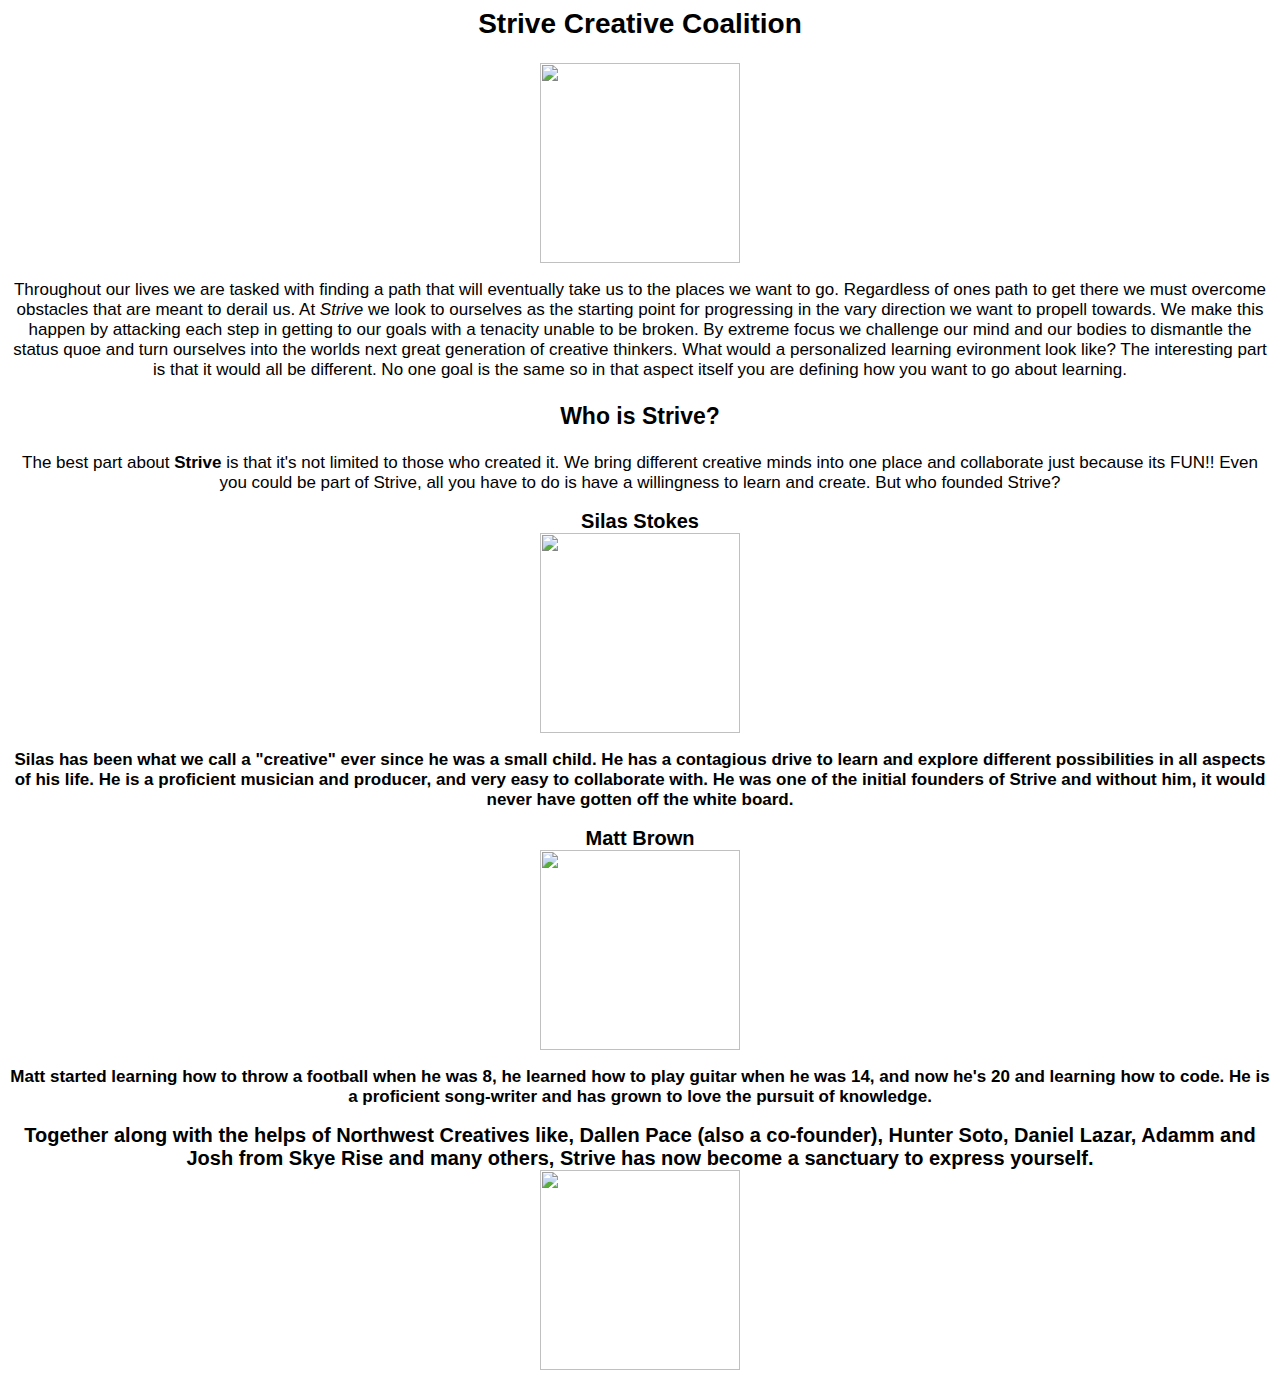
==== index2.html @ aa408d66 "bolded silas and matt" ====
<html>
	<link rel="stylesheet" href="style.css" />
		<h2>Strive Creative Coalition</h2>
			<img src="https://scontent.fsnc1-1.fna.fbcdn.net/v/t1.0-9/13901539_368842279906814_3667282385080060705_n.jpg?oh=bf0338d045f3229702eb349942c32bef&oe=58A3F419" />
		<body>
				<p> Throughout our lives we are tasked with finding a path that will eventually take us to the places we want to go. Regardless of ones path to get there we must overcome obstacles that are meant to derail us. At <em>Strive</em> we look to ourselves as the starting point for progressing in the vary direction we want to propell towards.
				We make this happen by attacking each step in getting to our goals with a tenacity unable to be broken. By extreme focus we challenge our mind and our bodies to dismantle the status quoe and turn ourselves into the worlds next great generation of creative thinkers. What would a personalized learning evironment look like? The interesting part is that it would all be different. No one goal is the same so in that aspect itself you are defining how you want to go about learning.
			<h3>Who is Strive?</h3>
				<p>The best part about <strong>Strive</strong> is that it's not limited to those who created it. We bring different creative minds into one place and collaborate just because its FUN!! Even you could be part of Strive, all you have to do is have a willingness to learn and create. But who founded Strive? </p>
			<div><strong>Silas Stokes</div>
				<img src="https://scontent.fsnc1-1.fna.fbcdn.net/v/t1.0-9/12794629_333018826822493_6487615239612348009_n.jpg?oh=09ee1d143dfb1996c861d17a20b2a39e&oe=58AAC441" />
					<p>Silas has been what we call a "creative" ever since he was a small child. He has a contagious drive to learn and explore different possibilities in all aspects of his life. He is a proficient musician and producer, and very easy to collaborate with. He was one of the initial founders of Strive and without him, it would never have gotten off the white board.</p>
			<div><strong>Matt Brown</div>
				<img src= "https://scontent.fsnc1-1.fna.fbcdn.net/v/t1.0-9/1426252_228591327314194_2001904763_n.jpg?oh=9dea62bce3fd3f61cb7ce3ad657935df&oe=589DC16E" />
					<p>Matt started learning how to throw a football when he was 8, he learned how to play guitar when he was 14, and now he's 20 and learning how to code. He is a proficient song-writer and has grown to love the pursuit of knowledge.</p>
			<div>Together along with the helps of Northwest Creatives like, Dallen Pace (also a co-founder), Hunter Soto, Daniel Lazar, Adamm and Josh from Skye Rise and many others, Strive has now become a sanctuary to express yourself.</div>
			<img src="https://scontent.fsnc1-1.fna.fbcdn.net/v/t1.0-9/13901539_368842279906814_3667282385080060705_n.jpg?oh=bf0338d045f3229702eb349942c32bef&oe=58A3F419" />
		</body>
</html>
---- style.css ----
h2 {
	font-family: impact, Charcoal, sans-serif;
	font-size: 28;
	text-align: center;
}
h3 {
	font-family: impact, Charcoal, sans-serif;
	font-size: 23;
	text-align: center;
}
p {
	font-family: Tahoma, Geneva, sans-serif;
	font-size: 17;
	text-align: center;
}
div {
	font-family: Tahoma, Geneva, sans-serif;
	font-size: 20;
	text-align: center;
}
img {
    display: block;
    margin-left: auto;
    margin-right: auto; 
    height: 200px;
}
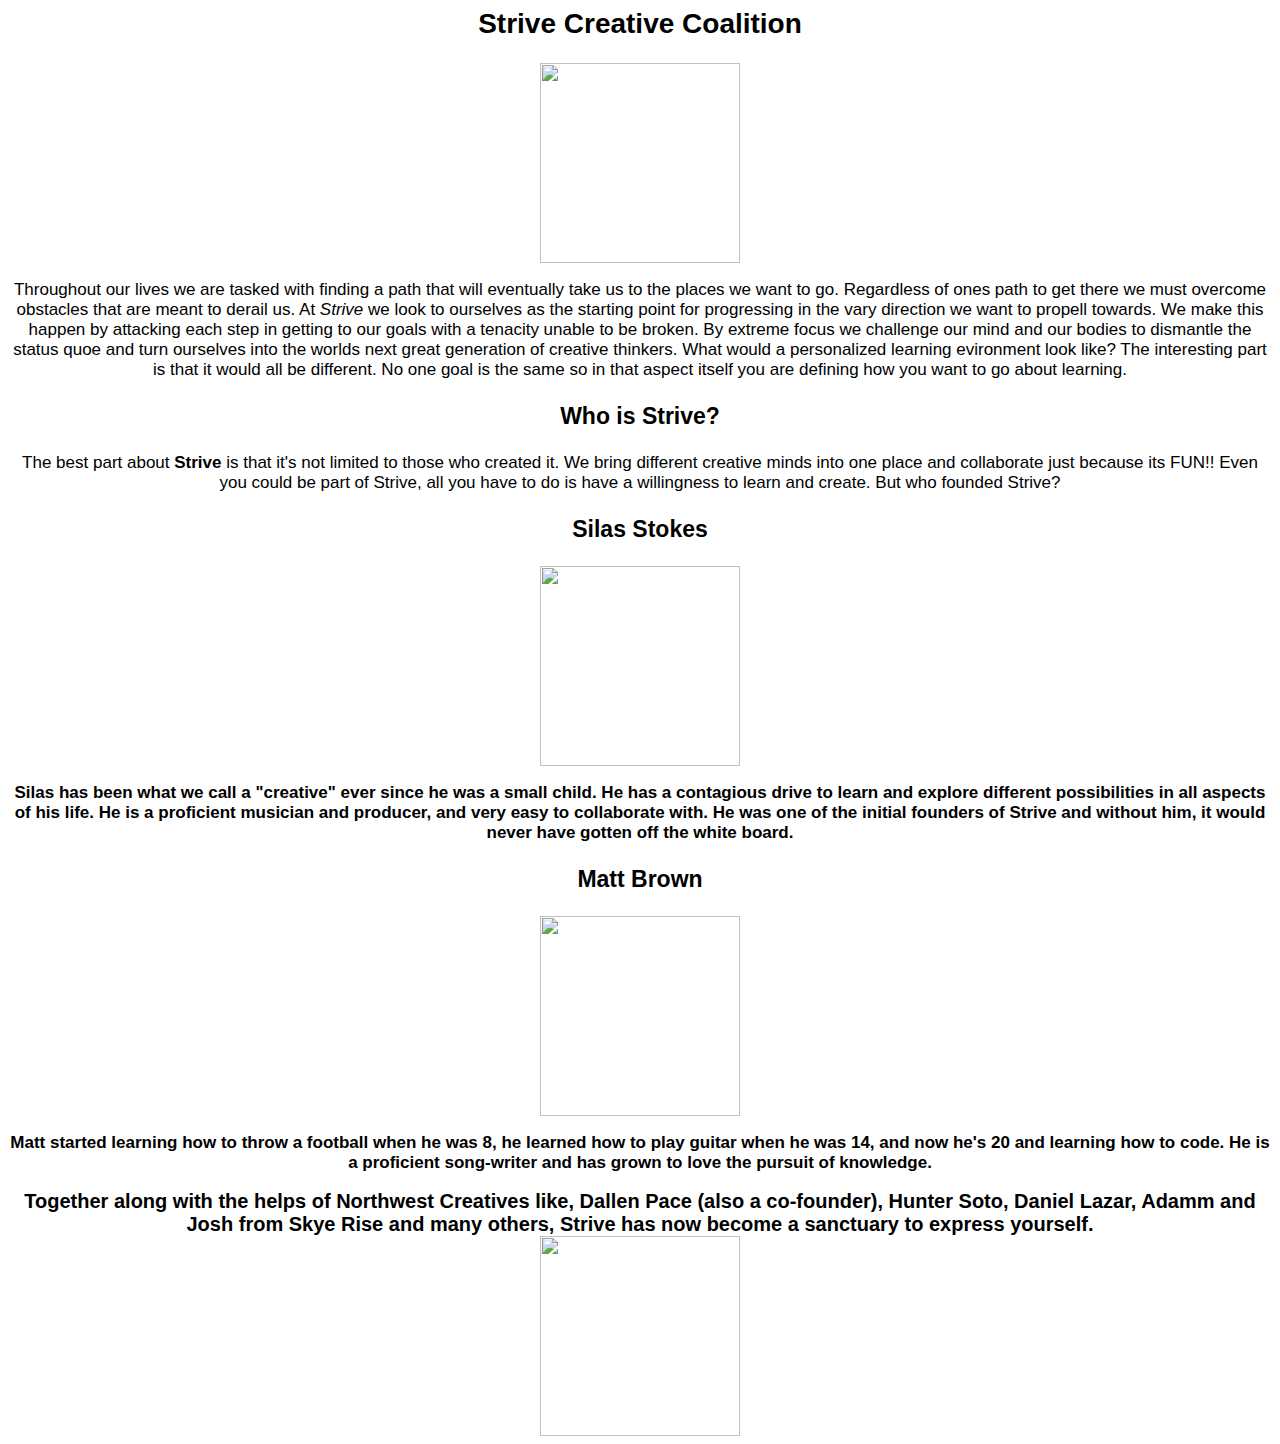
==== commit 2e6c7233: "made all titles h3" ====
--- a/index2.html
+++ b/index2.html
@@ -7,10 +7,10 @@
 				We make this happen by attacking each step in getting to our goals with a tenacity unable to be broken. By extreme focus we challenge our mind and our bodies to dismantle the status quoe and turn ourselves into the worlds next great generation of creative thinkers. What would a personalized learning evironment look like? The interesting part is that it would all be different. No one goal is the same so in that aspect itself you are defining how you want to go about learning.
 			<h3>Who is Strive?</h3>
 				<p>The best part about <strong>Strive</strong> is that it's not limited to those who created it. We bring different creative minds into one place and collaborate just because its FUN!! Even you could be part of Strive, all you have to do is have a willingness to learn and create. But who founded Strive? </p>
-			<div><strong>Silas Stokes</div>
+			<h3><strong>Silas Stokes</h3>
 				<img src="https://scontent.fsnc1-1.fna.fbcdn.net/v/t1.0-9/12794629_333018826822493_6487615239612348009_n.jpg?oh=09ee1d143dfb1996c861d17a20b2a39e&oe=58AAC441" />
 					<p>Silas has been what we call a "creative" ever since he was a small child. He has a contagious drive to learn and explore different possibilities in all aspects of his life. He is a proficient musician and producer, and very easy to collaborate with. He was one of the initial founders of Strive and without him, it would never have gotten off the white board.</p>
-			<div><strong>Matt Brown</div>
+			<h3><strong>Matt Brown</h3>
 				<img src= "https://scontent.fsnc1-1.fna.fbcdn.net/v/t1.0-9/1426252_228591327314194_2001904763_n.jpg?oh=9dea62bce3fd3f61cb7ce3ad657935df&oe=589DC16E" />
 					<p>Matt started learning how to throw a football when he was 8, he learned how to play guitar when he was 14, and now he's 20 and learning how to code. He is a proficient song-writer and has grown to love the pursuit of knowledge.</p>
 			<div>Together along with the helps of Northwest Creatives like, Dallen Pace (also a co-founder), Hunter Soto, Daniel Lazar, Adamm and Josh from Skye Rise and many others, Strive has now become a sanctuary to express yourself.</div>
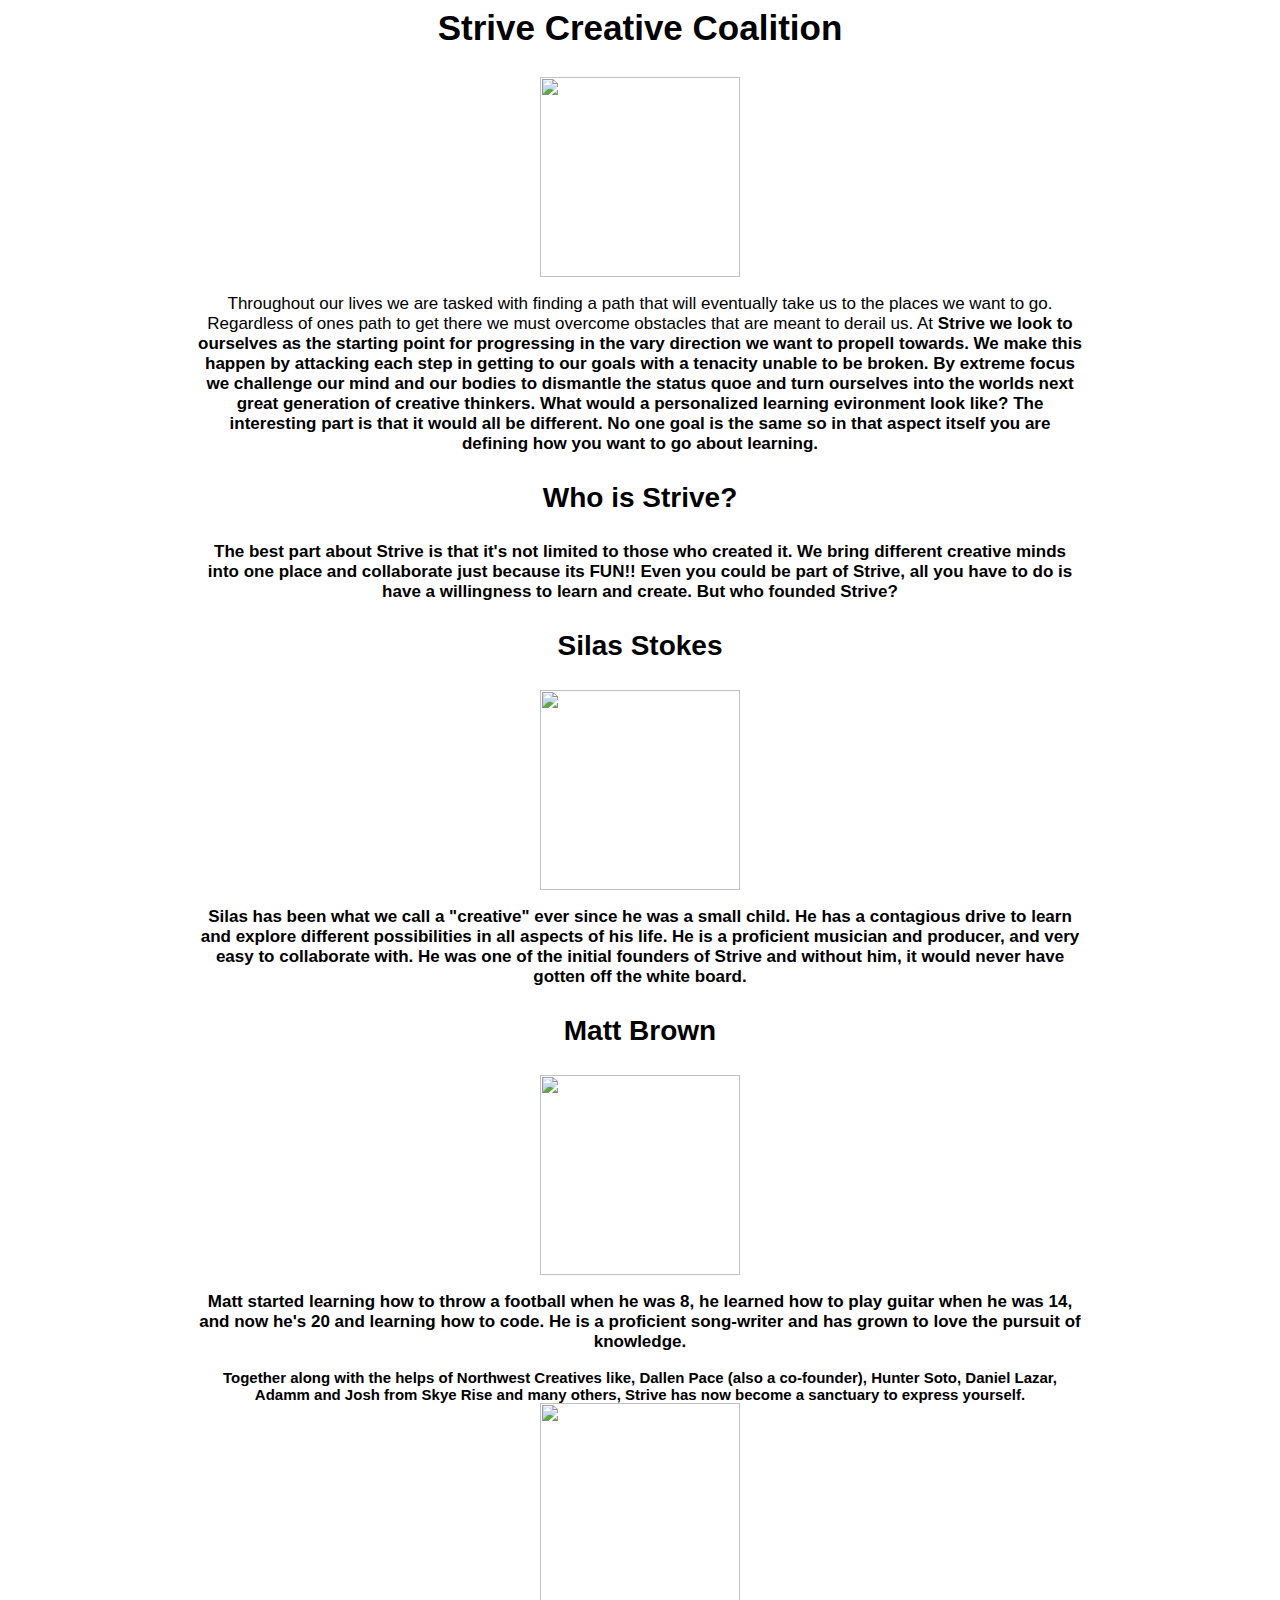
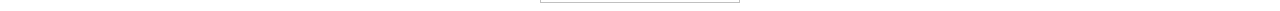
==== commit 66a61f79: "bolded Strive" ====
--- a/index2.html
+++ b/index2.html
@@ -3,7 +3,7 @@
 		<h2>Strive Creative Coalition</h2>
 			<img src="https://scontent.fsnc1-1.fna.fbcdn.net/v/t1.0-9/13901539_368842279906814_3667282385080060705_n.jpg?oh=bf0338d045f3229702eb349942c32bef&oe=58A3F419" />
 		<body>
-				<p> Throughout our lives we are tasked with finding a path that will eventually take us to the places we want to go. Regardless of ones path to get there we must overcome obstacles that are meant to derail us. At <em>Strive</em> we look to ourselves as the starting point for progressing in the vary direction we want to propell towards.
+				<p> Throughout our lives we are tasked with finding a path that will eventually take us to the places we want to go. Regardless of ones path to get there we must overcome obstacles that are meant to derail us. At <strong>Strive we look to ourselves as the starting point for progressing in the vary direction we want to propell towards.
 				We make this happen by attacking each step in getting to our goals with a tenacity unable to be broken. By extreme focus we challenge our mind and our bodies to dismantle the status quoe and turn ourselves into the worlds next great generation of creative thinkers. What would a personalized learning evironment look like? The interesting part is that it would all be different. No one goal is the same so in that aspect itself you are defining how you want to go about learning.
 			<h3>Who is Strive?</h3>
 				<p>The best part about <strong>Strive</strong> is that it's not limited to those who created it. We bring different creative minds into one place and collaborate just because its FUN!! Even you could be part of Strive, all you have to do is have a willingness to learn and create. But who founded Strive? </p>
@@ -13,7 +13,7 @@
 			<h3><strong>Matt Brown</h3>
 				<img src= "https://scontent.fsnc1-1.fna.fbcdn.net/v/t1.0-9/1426252_228591327314194_2001904763_n.jpg?oh=9dea62bce3fd3f61cb7ce3ad657935df&oe=589DC16E" />
 					<p>Matt started learning how to throw a football when he was 8, he learned how to play guitar when he was 14, and now he's 20 and learning how to code. He is a proficient song-writer and has grown to love the pursuit of knowledge.</p>
-			<div>Together along with the helps of Northwest Creatives like, Dallen Pace (also a co-founder), Hunter Soto, Daniel Lazar, Adamm and Josh from Skye Rise and many others, Strive has now become a sanctuary to express yourself.</div>
+						<div>Together along with the helps of Northwest Creatives like, Dallen Pace (also a co-founder), Hunter Soto, Daniel Lazar, Adamm and Josh from Skye Rise and many others, Strive has now become a sanctuary to express yourself.</div>
 			<img src="https://scontent.fsnc1-1.fna.fbcdn.net/v/t1.0-9/13901539_368842279906814_3667282385080060705_n.jpg?oh=bf0338d045f3229702eb349942c32bef&oe=58A3F419" />
 		</body>
 </html>
--- a/style.css
+++ b/style.css
@@ -1,22 +1,26 @@
 h2 {
 	font-family: impact, Charcoal, sans-serif;
-	font-size: 28;
+	font-size: 35;
 	text-align: center;
 }
 h3 {
 	font-family: impact, Charcoal, sans-serif;
-	font-size: 23;
+	font-size: 28;
 	text-align: center;
 }
 p {
 	font-family: Tahoma, Geneva, sans-serif;
 	font-size: 17;
 	text-align: center;
+	margin-left: 15%;
+	margin-right: 15%;
 }
 div {
 	font-family: Tahoma, Geneva, sans-serif;
-	font-size: 20;
+	font-size: 15;
 	text-align: center;
+	margin-left: 15%;
+	margin-right: 15%;
 }
 img {
     display: block;
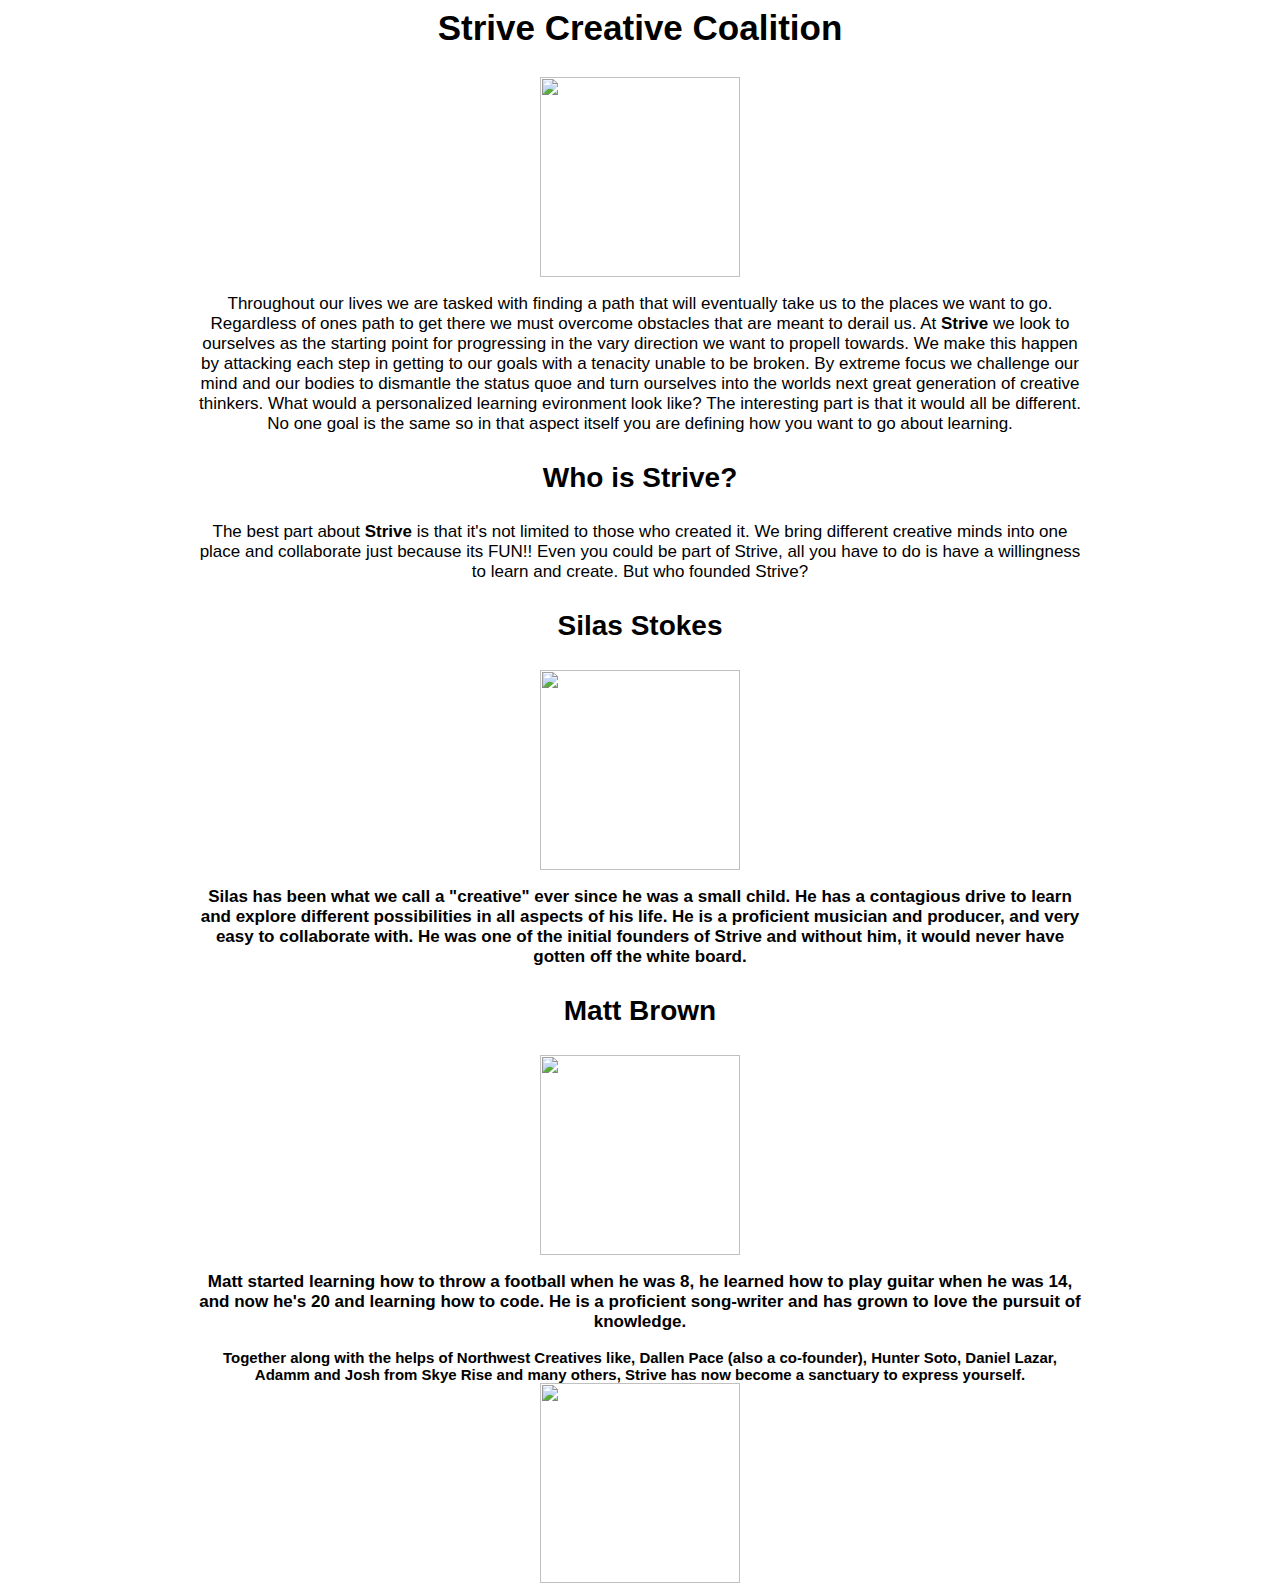
==== commit 5a8de44d: "bolded strive" ====
--- a/index2.html
+++ b/index2.html
@@ -3,7 +3,7 @@
 		<h2>Strive Creative Coalition</h2>
 			<img src="https://scontent.fsnc1-1.fna.fbcdn.net/v/t1.0-9/13901539_368842279906814_3667282385080060705_n.jpg?oh=bf0338d045f3229702eb349942c32bef&oe=58A3F419" />
 		<body>
-				<p> Throughout our lives we are tasked with finding a path that will eventually take us to the places we want to go. Regardless of ones path to get there we must overcome obstacles that are meant to derail us. At <strong>Strive we look to ourselves as the starting point for progressing in the vary direction we want to propell towards.
+				<p> Throughout our lives we are tasked with finding a path that will eventually take us to the places we want to go. Regardless of ones path to get there we must overcome obstacles that are meant to derail us. At <strong>Strive </strong>we look to ourselves as the starting point for progressing in the vary direction we want to propell towards.
 				We make this happen by attacking each step in getting to our goals with a tenacity unable to be broken. By extreme focus we challenge our mind and our bodies to dismantle the status quoe and turn ourselves into the worlds next great generation of creative thinkers. What would a personalized learning evironment look like? The interesting part is that it would all be different. No one goal is the same so in that aspect itself you are defining how you want to go about learning.
 			<h3>Who is Strive?</h3>
 				<p>The best part about <strong>Strive</strong> is that it's not limited to those who created it. We bring different creative minds into one place and collaborate just because its FUN!! Even you could be part of Strive, all you have to do is have a willingness to learn and create. But who founded Strive? </p>
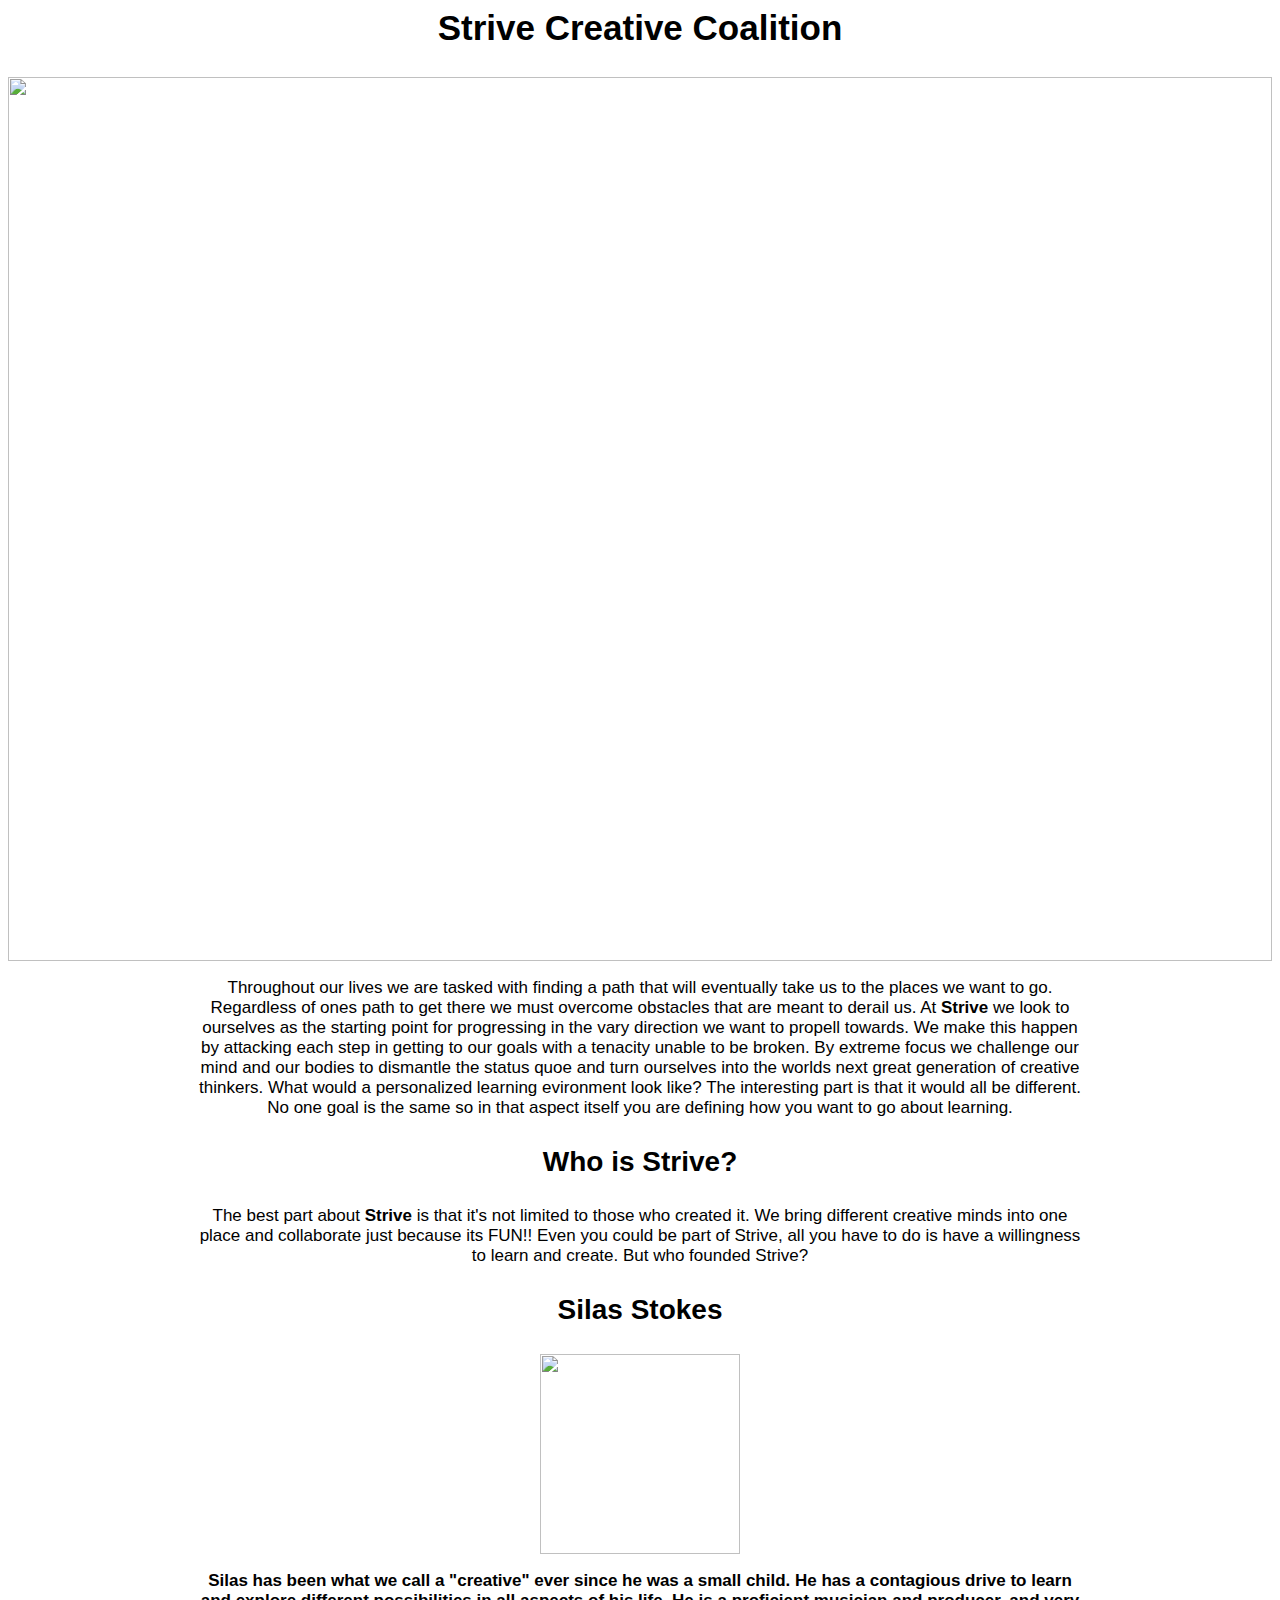
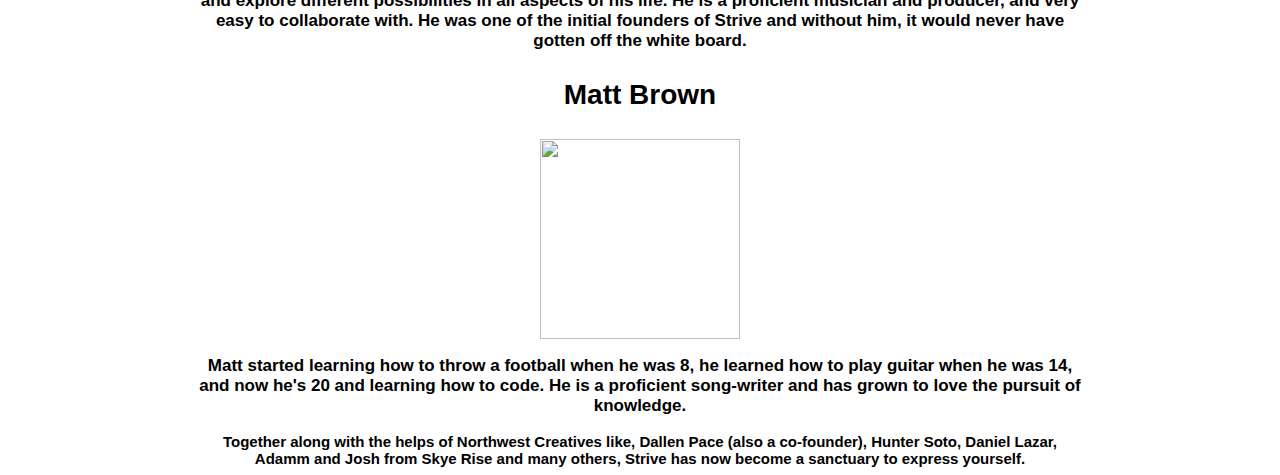
==== commit d9bb3967: "BG img" ====
--- a/index2.html
+++ b/index2.html
@@ -1,7 +1,7 @@
 <html>
 	<link rel="stylesheet" href="style.css" />
 		<h2>Strive Creative Coalition</h2>
-			<img src="https://scontent.fsnc1-1.fna.fbcdn.net/v/t1.0-9/13901539_368842279906814_3667282385080060705_n.jpg?oh=bf0338d045f3229702eb349942c32bef&oe=58A3F419" />
+			<img id="background" src="https://scontent.fsnc1-1.fna.fbcdn.net/v/t1.0-9/13901539_368842279906814_3667282385080060705_n.jpg?oh=bf0338d045f3229702eb349942c32bef&oe=58A3F419" />
 		<body>
 				<p> Throughout our lives we are tasked with finding a path that will eventually take us to the places we want to go. Regardless of ones path to get there we must overcome obstacles that are meant to derail us. At <strong>Strive </strong>we look to ourselves as the starting point for progressing in the vary direction we want to propell towards.
 				We make this happen by attacking each step in getting to our goals with a tenacity unable to be broken. By extreme focus we challenge our mind and our bodies to dismantle the status quoe and turn ourselves into the worlds next great generation of creative thinkers. What would a personalized learning evironment look like? The interesting part is that it would all be different. No one goal is the same so in that aspect itself you are defining how you want to go about learning.
@@ -10,10 +10,9 @@
 			<h3><strong>Silas Stokes</h3>
 				<img src="https://scontent.fsnc1-1.fna.fbcdn.net/v/t1.0-9/12794629_333018826822493_6487615239612348009_n.jpg?oh=09ee1d143dfb1996c861d17a20b2a39e&oe=58AAC441" />
 					<p>Silas has been what we call a "creative" ever since he was a small child. He has a contagious drive to learn and explore different possibilities in all aspects of his life. He is a proficient musician and producer, and very easy to collaborate with. He was one of the initial founders of Strive and without him, it would never have gotten off the white board.</p>
-			<h3><strong>Matt Brown</h3>
+			<h3><strong>Matt Brown</strong></h3>
 				<img src= "https://scontent.fsnc1-1.fna.fbcdn.net/v/t1.0-9/1426252_228591327314194_2001904763_n.jpg?oh=9dea62bce3fd3f61cb7ce3ad657935df&oe=589DC16E" />
 					<p>Matt started learning how to throw a football when he was 8, he learned how to play guitar when he was 14, and now he's 20 and learning how to code. He is a proficient song-writer and has grown to love the pursuit of knowledge.</p>
 						<div>Together along with the helps of Northwest Creatives like, Dallen Pace (also a co-founder), Hunter Soto, Daniel Lazar, Adamm and Josh from Skye Rise and many others, Strive has now become a sanctuary to express yourself.</div>
-			<img src="https://scontent.fsnc1-1.fna.fbcdn.net/v/t1.0-9/13901539_368842279906814_3667282385080060705_n.jpg?oh=bf0338d045f3229702eb349942c32bef&oe=58A3F419" />
 		</body>
 </html>
--- a/style.css
+++ b/style.css
@@ -2,6 +2,16 @@
 	font-family: impact, Charcoal, sans-serif;
 	font-size: 35;
 	text-align: center;
+}
+#background {
+	height: 100%;
+	width: auto;
+	background-position: fixed;
+	margin-top:  0px;
+	margin-left: 0px;
+	z-index: -100;
+	min-height: 100%;
+	min-width: 1040px;
 }
 h3 {
 	font-family: impact, Charcoal, sans-serif;
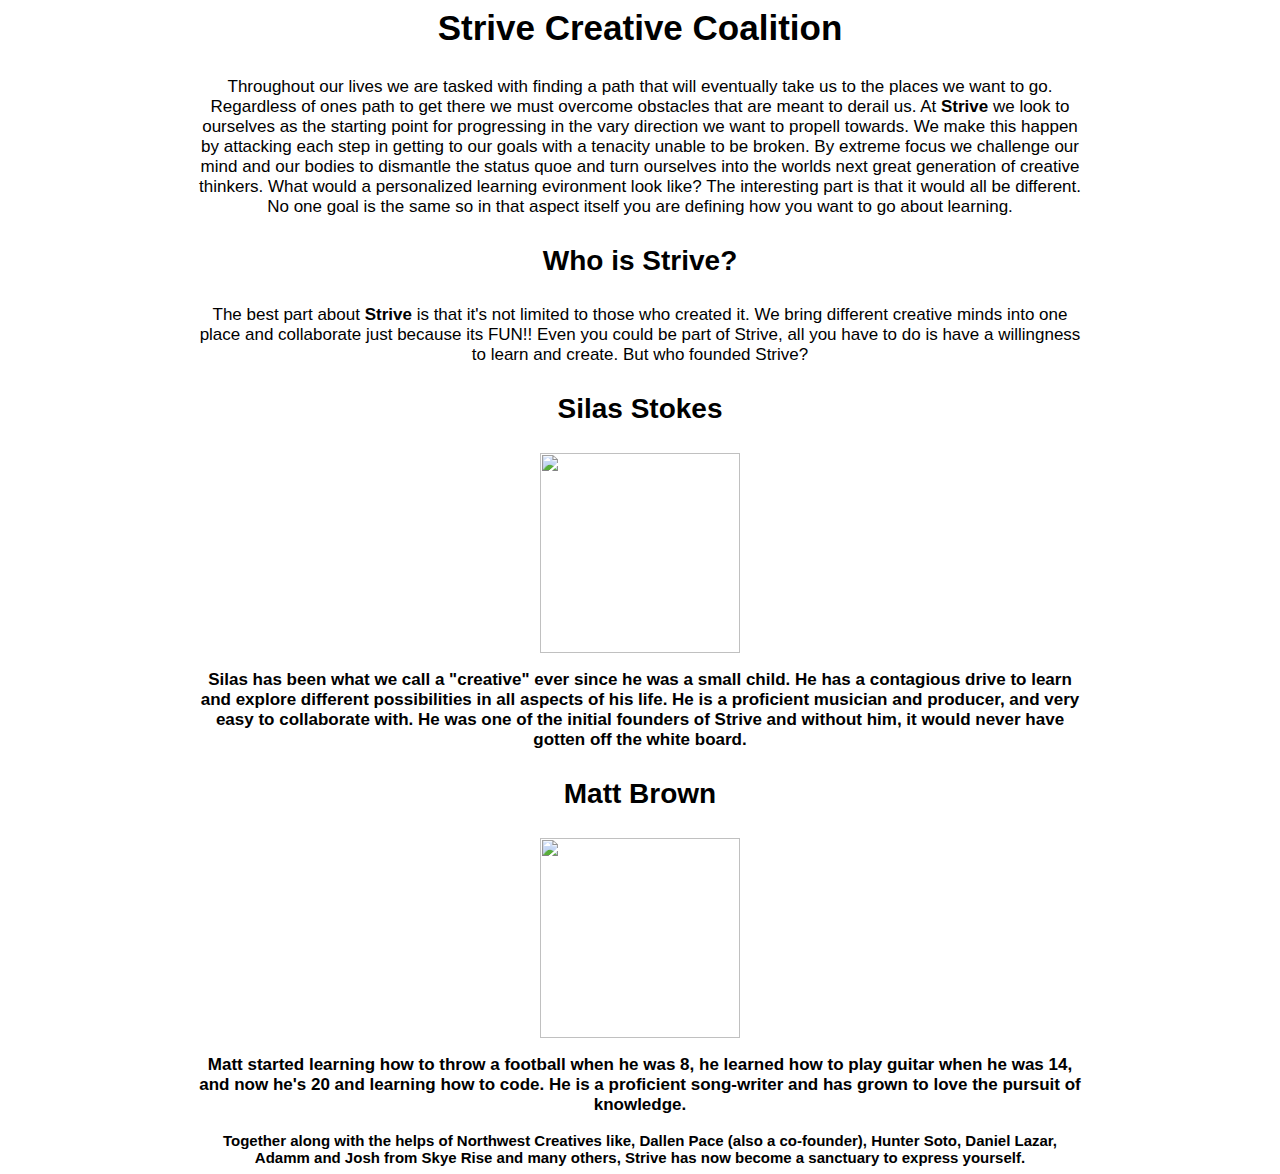
==== commit 11356d40: "BD" ====
--- a/index2.html
+++ b/index2.html
@@ -1,18 +1,17 @@
 <html>
 	<link rel="stylesheet" href="style.css" />
+		<body>
 		<h2>Strive Creative Coalition</h2>
-			<img id="background" src="https://scontent.fsnc1-1.fna.fbcdn.net/v/t1.0-9/13901539_368842279906814_3667282385080060705_n.jpg?oh=bf0338d045f3229702eb349942c32bef&oe=58A3F419" />
-		<body>
-				<p> Throughout our lives we are tasked with finding a path that will eventually take us to the places we want to go. Regardless of ones path to get there we must overcome obstacles that are meant to derail us. At <strong>Strive </strong>we look to ourselves as the starting point for progressing in the vary direction we want to propell towards.
-				We make this happen by attacking each step in getting to our goals with a tenacity unable to be broken. By extreme focus we challenge our mind and our bodies to dismantle the status quoe and turn ourselves into the worlds next great generation of creative thinkers. What would a personalized learning evironment look like? The interesting part is that it would all be different. No one goal is the same so in that aspect itself you are defining how you want to go about learning.
-			<h3>Who is Strive?</h3>
-				<p>The best part about <strong>Strive</strong> is that it's not limited to those who created it. We bring different creative minds into one place and collaborate just because its FUN!! Even you could be part of Strive, all you have to do is have a willingness to learn and create. But who founded Strive? </p>
-			<h3><strong>Silas Stokes</h3>
-				<img src="https://scontent.fsnc1-1.fna.fbcdn.net/v/t1.0-9/12794629_333018826822493_6487615239612348009_n.jpg?oh=09ee1d143dfb1996c861d17a20b2a39e&oe=58AAC441" />
-					<p>Silas has been what we call a "creative" ever since he was a small child. He has a contagious drive to learn and explore different possibilities in all aspects of his life. He is a proficient musician and producer, and very easy to collaborate with. He was one of the initial founders of Strive and without him, it would never have gotten off the white board.</p>
-			<h3><strong>Matt Brown</strong></h3>
-				<img src= "https://scontent.fsnc1-1.fna.fbcdn.net/v/t1.0-9/1426252_228591327314194_2001904763_n.jpg?oh=9dea62bce3fd3f61cb7ce3ad657935df&oe=589DC16E" />
-					<p>Matt started learning how to throw a football when he was 8, he learned how to play guitar when he was 14, and now he's 20 and learning how to code. He is a proficient song-writer and has grown to love the pursuit of knowledge.</p>
-						<div>Together along with the helps of Northwest Creatives like, Dallen Pace (also a co-founder), Hunter Soto, Daniel Lazar, Adamm and Josh from Skye Rise and many others, Strive has now become a sanctuary to express yourself.</div>
+			<p> Throughout our lives we are tasked with finding a path that will eventually take us to the places we want to go. Regardless of ones path to get there we must overcome obstacles that are meant to derail us. At <strong>Strive </strong>we look to ourselves as the starting point for progressing in the vary direction we want to propell towards.
+			We make this happen by attacking each step in getting to our goals with a tenacity unable to be broken. By extreme focus we challenge our mind and our bodies to dismantle the status quoe and turn ourselves into the worlds next great generation of creative thinkers. What would a personalized learning evironment look like? The interesting part is that it would all be different. No one goal is the same so in that aspect itself you are defining how you want to go about learning.
+		<h3>Who is Strive?</h3>
+			<p>The best part about <strong>Strive</strong> is that it's not limited to those who created it. We bring different creative minds into one place and collaborate just because its FUN!! Even you could be part of Strive, all you have to do is have a willingness to learn and create. But who founded Strive? </p>
+		<h3><strong>Silas Stokes</h3>
+			<img src="https://scontent.fsnc1-1.fna.fbcdn.net/v/t1.0-9/12794629_333018826822493_6487615239612348009_n.jpg?oh=09ee1d143dfb1996c861d17a20b2a39e&oe=58AAC441" />
+				<p>Silas has been what we call a "creative" ever since he was a small child. He has a contagious drive to learn and explore different possibilities in all aspects of his life. He is a proficient musician and producer, and very easy to collaborate with. He was one of the initial founders of Strive and without him, it would never have gotten off the white board.</p>
+		<h3><strong>Matt Brown</strong></h3>
+			<img src= "https://scontent.fsnc1-1.fna.fbcdn.net/v/t1.0-9/1426252_228591327314194_2001904763_n.jpg?oh=9dea62bce3fd3f61cb7ce3ad657935df&oe=589DC16E" />
+				<p>Matt started learning how to throw a football when he was 8, he learned how to play guitar when he was 14, and now he's 20 and learning how to code. He is a proficient song-writer and has grown to love the pursuit of knowledge.</p>
+					<div>Together along with the helps of Northwest Creatives like, Dallen Pace (also a co-founder), Hunter Soto, Daniel Lazar, Adamm and Josh from Skye Rise and many others, Strive has now become a sanctuary to express yourself.</div>
 		</body>
 </html>
--- a/style.css
+++ b/style.css
@@ -1,22 +1,27 @@
+body {
+	background-image: url(https://scontent.fsnc1-1.fna.fbcdn.net/v/t1.0-9/13901539_368842279906814_3667282385080060705_n.jpg?oh=bf0338d045f3229702eb349942c32bef&oe=58A3F419);
+}
 h2 {
 	font-family: impact, Charcoal, sans-serif;
 	font-size: 35;
 	text-align: center;
+	background-position: fixed;
 }
 #background {
 	height: 100%;
-	width: auto;
+	width: 100%;
 	background-position: fixed;
 	margin-top:  0px;
 	margin-left: 0px;
 	z-index: -100;
 	min-height: 100%;
-	min-width: 1040px;
+	min-width: 100%;
 }
 h3 {
 	font-family: impact, Charcoal, sans-serif;
 	font-size: 28;
 	text-align: center;
+	background-position: fixed;
 }
 p {
 	font-family: Tahoma, Geneva, sans-serif;
@@ -24,6 +29,7 @@
 	text-align: center;
 	margin-left: 15%;
 	margin-right: 15%;
+	background-position: fixed;
 }
 div {
 	font-family: Tahoma, Geneva, sans-serif;
@@ -31,10 +37,12 @@
 	text-align: center;
 	margin-left: 15%;
 	margin-right: 15%;
+	background-position: fixed;
 }
 img {
     display: block;
     margin-left: auto;
     margin-right: auto; 
     height: 200px;
+    background-position: fixed;
 }